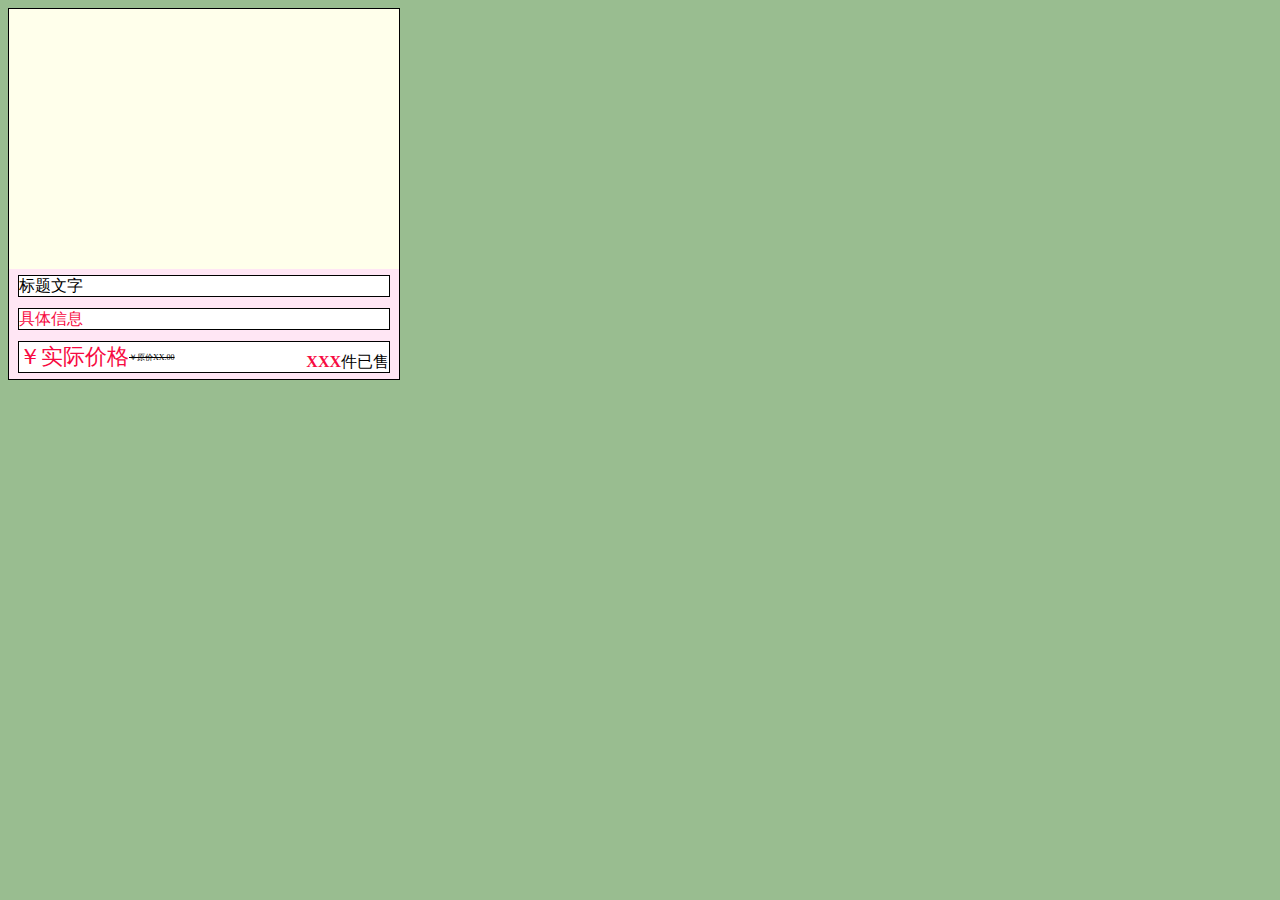
==== EX04/index.html @ d6a9ebe5 "web" ====
<!DOCTYPE html>
<html lang="en">
<head>
	<meta charset="UTF-8">
	<title>Document</title>
	<link href = "index.css" rel ="stylesheet" type = "text/css"/>
</head>
<body>
	<div class="ui-main">
		<div class="ui-main-head"></div>	
		<div class="ui-main-foot">
			<div class="ui-1">标题文字</div>
			<div class="ui-2">具体信息</div>
			<div class="ui-3">
				<div class="ui-3-1">
					<div class="ui-3-1-m1">实际价格</div>
					<div class="ui-3-1-m2">￥原价XX.00</div>
				</div>
				<div class="ui-3-2">XXX</div>
			</div>
		</div>
	</div>
</body>
</html>
---- EX04/index.css ----
body{
	background: #99bd90;
	font-family: "Microsoft JhengHei";
}
.ui-main{
	width: 390px;
	height: 370px;
	background: #ffffeb;
	border: solid 1px black;
}
.ui-main-head{
	width: 390px;
	height: 260px;
}
.ui-main-foot{
	width: 390px;
	height: 110px;
	background: #ffe6f4;
	display: flex; 
	/*  flex-direction: column;  */
	flex-wrap: wrap;
	justify-content: center;
	align-items: center;
}
.ui-1{
	width: 370px;
	height: 20px;
	background: #ffffff;
	border: solid 1px black;
}
.ui-2{
	width: 370px;
	height: 20px;
	background: #ffffff;
	color: #f70b42;
	border: solid 1px black;
}
.ui-3{
	width: 370px;
	height: 30px;
	background: #ffffff;
	display: flex;
	justify-content: space-between;
	border: solid 1px black;
}
.ui-3-1:before{
	font-size: 22px;
	content: "￥";
	color: #f70b42;
}
.ui-3-1{
	display: flex;
}
.ui-3-1-m1{
	color: #f70b42;
	font-size: 22px;
}
.ui-3-1-m2{
	font-size: 8px;
	font-weight: 100;
	margin-top: 10px;
	text-decoration:line-through;
}

.ui-3-2{
	color: #f70b42;
	margin-top: 10px;
	font-weight: bold;
}
.ui-3-2:after{
	font-weight: 100;
	content: "件已售";
	color: black;
}
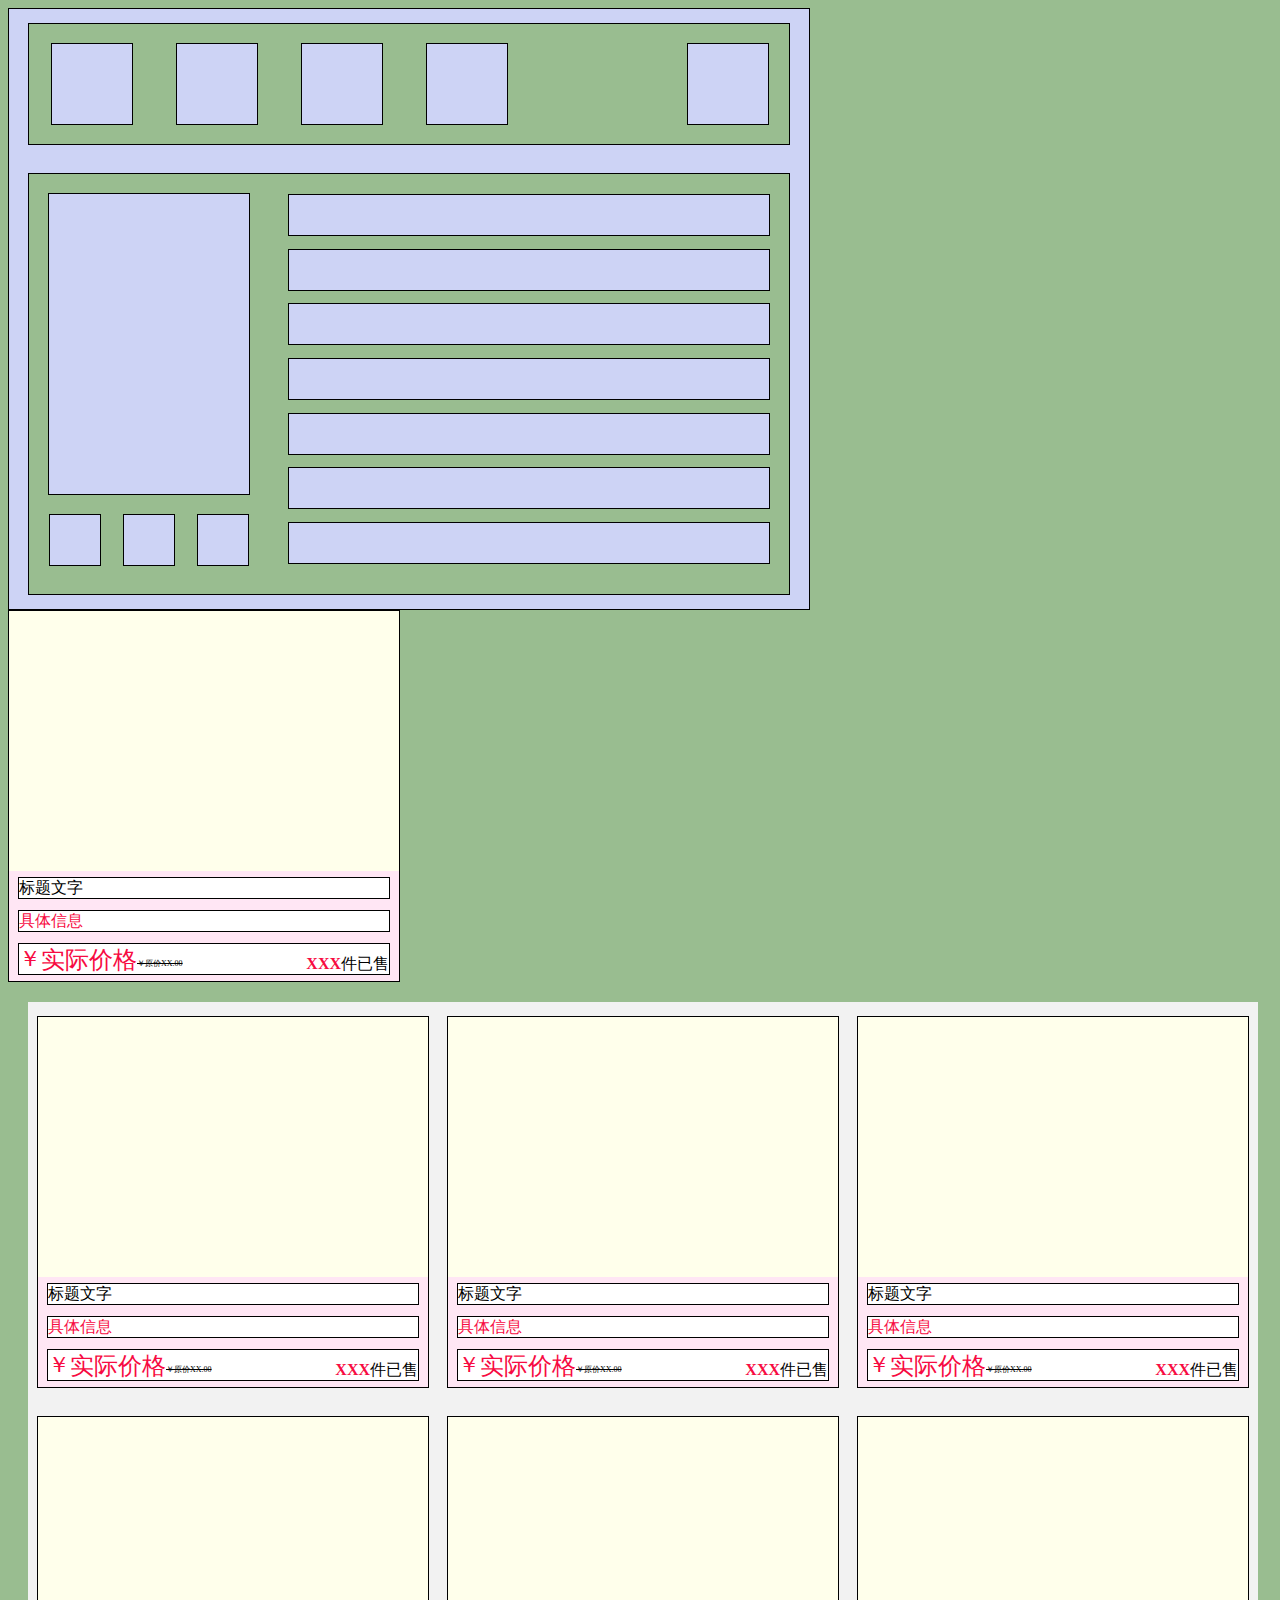
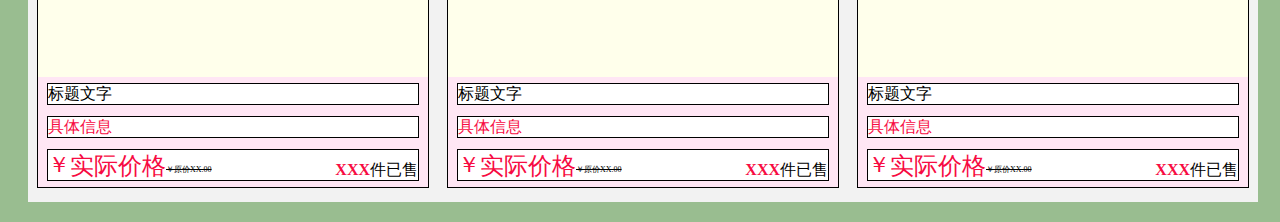
==== commit dd5a8fcd: "web" ====
--- a/EX04/index.html
+++ b/EX04/index.html
@@ -6,6 +6,49 @@
 	<link href = "index.css" rel ="stylesheet" type = "text/css"/>
 </head>
 <body>
+	<div class="ui-content">
+		<div class="ui-content-1">
+			<div class="ui-content-1-left">
+				<div class="bigsquare"></div>
+				<div class="bigsquare"></div>
+				<div class="bigsquare"></div>
+				<div class="bigsquare"></div>
+			</div>
+			<div class="ui-content-1-right">
+				<div class="bigsquare"></div>
+			</div>
+		</div>
+		<div class="ui-content-2">
+			<div class="ui-content-2-left">
+				<div class="left-top">
+					<div class="bigrectangle"></div>
+				</div>
+				<div class="left-down">
+					<div class="space"></div>
+					<div class="space-then">
+						<div class="smallsquare"></div>
+						<div class="smallsquare"></div>
+						<div class="smallsquare"></div>
+					</div>
+					<div class="space"></div>
+				</div>
+			</div>
+			<div class="ui-content-2-right">
+				<div class="right-top"></div>
+				<div class="right-down">
+					<div class="smallrectangle"></div>
+					<div class="smallrectangle"></div>
+					<div class="smallrectangle"></div>
+					<div class="smallrectangle"></div>
+					<div class="smallrectangle"></div>
+					<div class="smallrectangle"></div>
+					<div class="smallrectangle"></div>
+				</div>
+			</div>
+		</div>
+	</div>
+
+
 	<div class="ui-main">
 		<div class="ui-main-head"></div>	
 		<div class="ui-main-foot">
@@ -20,5 +63,99 @@
 			</div>
 		</div>
 	</div>
+
+
+	<div class="ui-container">
+		<div class="ui-main">
+			<div class="ui-main-head"></div>	
+			<div class="ui-main-foot">
+				<div class="ui-1">标题文字</div>
+				<div class="ui-2">具体信息</div>
+				<div class="ui-3">
+					<div class="ui-3-1">
+						<div class="ui-3-1-m1">实际价格</div>
+						<div class="ui-3-1-m2">￥原价XX.00</div>
+					</div>
+					<div class="ui-3-2">XXX</div>
+				</div>
+			</div>
+		</div>
+
+		<div class="ui-main">
+			<div class="ui-main-head"></div>	
+			<div class="ui-main-foot">
+				<div class="ui-1">标题文字</div>
+				<div class="ui-2">具体信息</div>
+				<div class="ui-3">
+					<div class="ui-3-1">
+						<div class="ui-3-1-m1">实际价格</div>
+						<div class="ui-3-1-m2">￥原价XX.00</div>
+					</div>
+					<div class="ui-3-2">XXX</div>
+				</div>
+			</div>
+		</div>
+
+		<div class="ui-main">
+			<div class="ui-main-head"></div>	
+			<div class="ui-main-foot">
+				<div class="ui-1">标题文字</div>
+				<div class="ui-2">具体信息</div>
+				<div class="ui-3">
+					<div class="ui-3-1">
+						<div class="ui-3-1-m1">实际价格</div>
+						<div class="ui-3-1-m2">￥原价XX.00</div>
+					</div>
+					<div class="ui-3-2">XXX</div>
+				</div>
+			</div>
+		</div>
+
+		<div class="ui-main">
+			<div class="ui-main-head"></div>	
+			<div class="ui-main-foot">
+				<div class="ui-1">标题文字</div>
+				<div class="ui-2">具体信息</div>
+				<div class="ui-3">
+					<div class="ui-3-1">
+						<div class="ui-3-1-m1">实际价格</div>
+						<div class="ui-3-1-m2">￥原价XX.00</div>
+					</div>
+					<div class="ui-3-2">XXX</div>
+				</div>
+			</div>
+		</div>
+
+		<div class="ui-main">
+			<div class="ui-main-head"></div>	
+			<div class="ui-main-foot">
+				<div class="ui-1">标题文字</div>
+				<div class="ui-2">具体信息</div>
+				<div class="ui-3">
+					<div class="ui-3-1">
+						<div class="ui-3-1-m1">实际价格</div>
+						<div class="ui-3-1-m2">￥原价XX.00</div>
+					</div>
+					<div class="ui-3-2">XXX</div>
+				</div>
+			</div>
+		</div>
+
+		<div class="ui-main">
+			<div class="ui-main-head"></div>	
+			<div class="ui-main-foot">
+				<div class="ui-1">标题文字</div>
+				<div class="ui-2">具体信息</div>
+				<div class="ui-3">
+					<div class="ui-3-1">
+						<div class="ui-3-1-m1">实际价格</div>
+						<div class="ui-3-1-m2">￥原价XX.00</div>
+					</div>
+					<div class="ui-3-2">XXX</div>
+				</div>
+			</div>
+		</div>
+	</div>
+
 </body>
 </html>--- a/EX04/index.css
+++ b/EX04/index.css
@@ -1,6 +1,117 @@
 body{
 	background: #99bd90;
-	font-family: "Microsoft JhengHei";
+	font-family: "KaiTi";
+}
+.ui-content{
+	width: 800px;
+	height: 600px;
+	background: #cdd3f5;
+	display: flex;
+	flex-direction: column;
+	justify-content: space-around;
+	align-items: center;
+	border: solid 1px black;
+}
+.ui-content-1{
+	width: 760px;
+	height: 120px;
+	background: #99bd90;
+	display: flex;
+	border: solid 1px black;
+}
+.ui-content-1-left{
+	width: 500px;
+	height: 120px;
+	display: flex;
+	justify-content: space-around;
+	align-items: center;
+}
+.ui-content-1-right{
+	width: 240px;
+	height: 120px;
+	display: flex;
+	justify-content: flex-end;
+	align-items: center;
+}
+.bigsquare{
+	width: 80px;
+	height: 80px;
+	background: #cdd3f5;
+	border: solid 1px black;
+}
+
+.ui-content-2{
+	width: 760px;
+	height: 420px;
+	background: #99bd90;
+	display: flex;
+	border: solid 1px black;
+}
+.ui-content-2-left{
+	width: 240px;
+	height: 410px;
+	display: flex;
+	flex-direction: column;
+	justify-content: space-around;
+	align-items: center;
+}
+.left-top{
+	width: 240px;
+	height: 340px;
+	display: flex;
+	justify-content: center;
+	align-items: center;
+}
+.left-down{
+	width: 240px;
+	height: 70px;
+	display: flex;
+}
+.space{
+	width: 20px;
+	height: 60px;
+}
+.space-then{
+	width: 200px;
+	height: 60px;
+	display: flex;
+	justify-content: space-between;
+}
+.ui-content-2-right{
+	width: 520px;
+	height: 420px;
+	display: flex;
+	flex-direction: column;
+}
+.right-top{
+	width: 520px;
+	height: 20px;
+}
+.right-down{
+	width: 520px;
+	height: 370px;
+	display: flex;
+	flex-direction: column;
+	justify-content: space-between;
+	align-items: center;
+}
+.smallsquare{
+	width: 50px;
+	height: 50px;
+	background: #cdd3f5;
+	border: solid 1px black;
+}
+.bigrectangle{
+	width: 200px;
+	height: 300px;
+	background: #cdd3f5;
+	border: solid 1px black;
+}
+.smallrectangle{
+	width: 480px;
+	height: 40px;
+	background: #cdd3f5;
+	border: solid 1px black;
 }
 .ui-main{
 	width: 390px;
@@ -21,6 +132,10 @@
 	flex-wrap: wrap;
 	justify-content: center;
 	align-items: center;
+}
+.ui-1:before{
+	content: "";
+
 }
 .ui-1{
 	width: 370px;
@@ -53,15 +168,14 @@
 }
 .ui-3-1-m1{
 	color: #f70b42;
-	font-size: 22px;
+	font-size: 24px;
 }
 .ui-3-1-m2{
 	font-size: 8px;
 	font-weight: 100;
-	margin-top: 10px;
+	margin-top: 14px;
 	text-decoration:line-through;
 }
-
 .ui-3-2{
 	color: #f70b42;
 	margin-top: 10px;
@@ -71,4 +185,14 @@
 	font-weight: 100;
 	content: "件已售";
 	color: black;
+}
+.ui-container{
+	background: #f2f2f2;
+	margin: 20px;
+	width: 1230px;
+	height: 800px;
+	display: flex;
+	flex-wrap: wrap;
+	justify-content: space-around;
+	align-items: center;
 }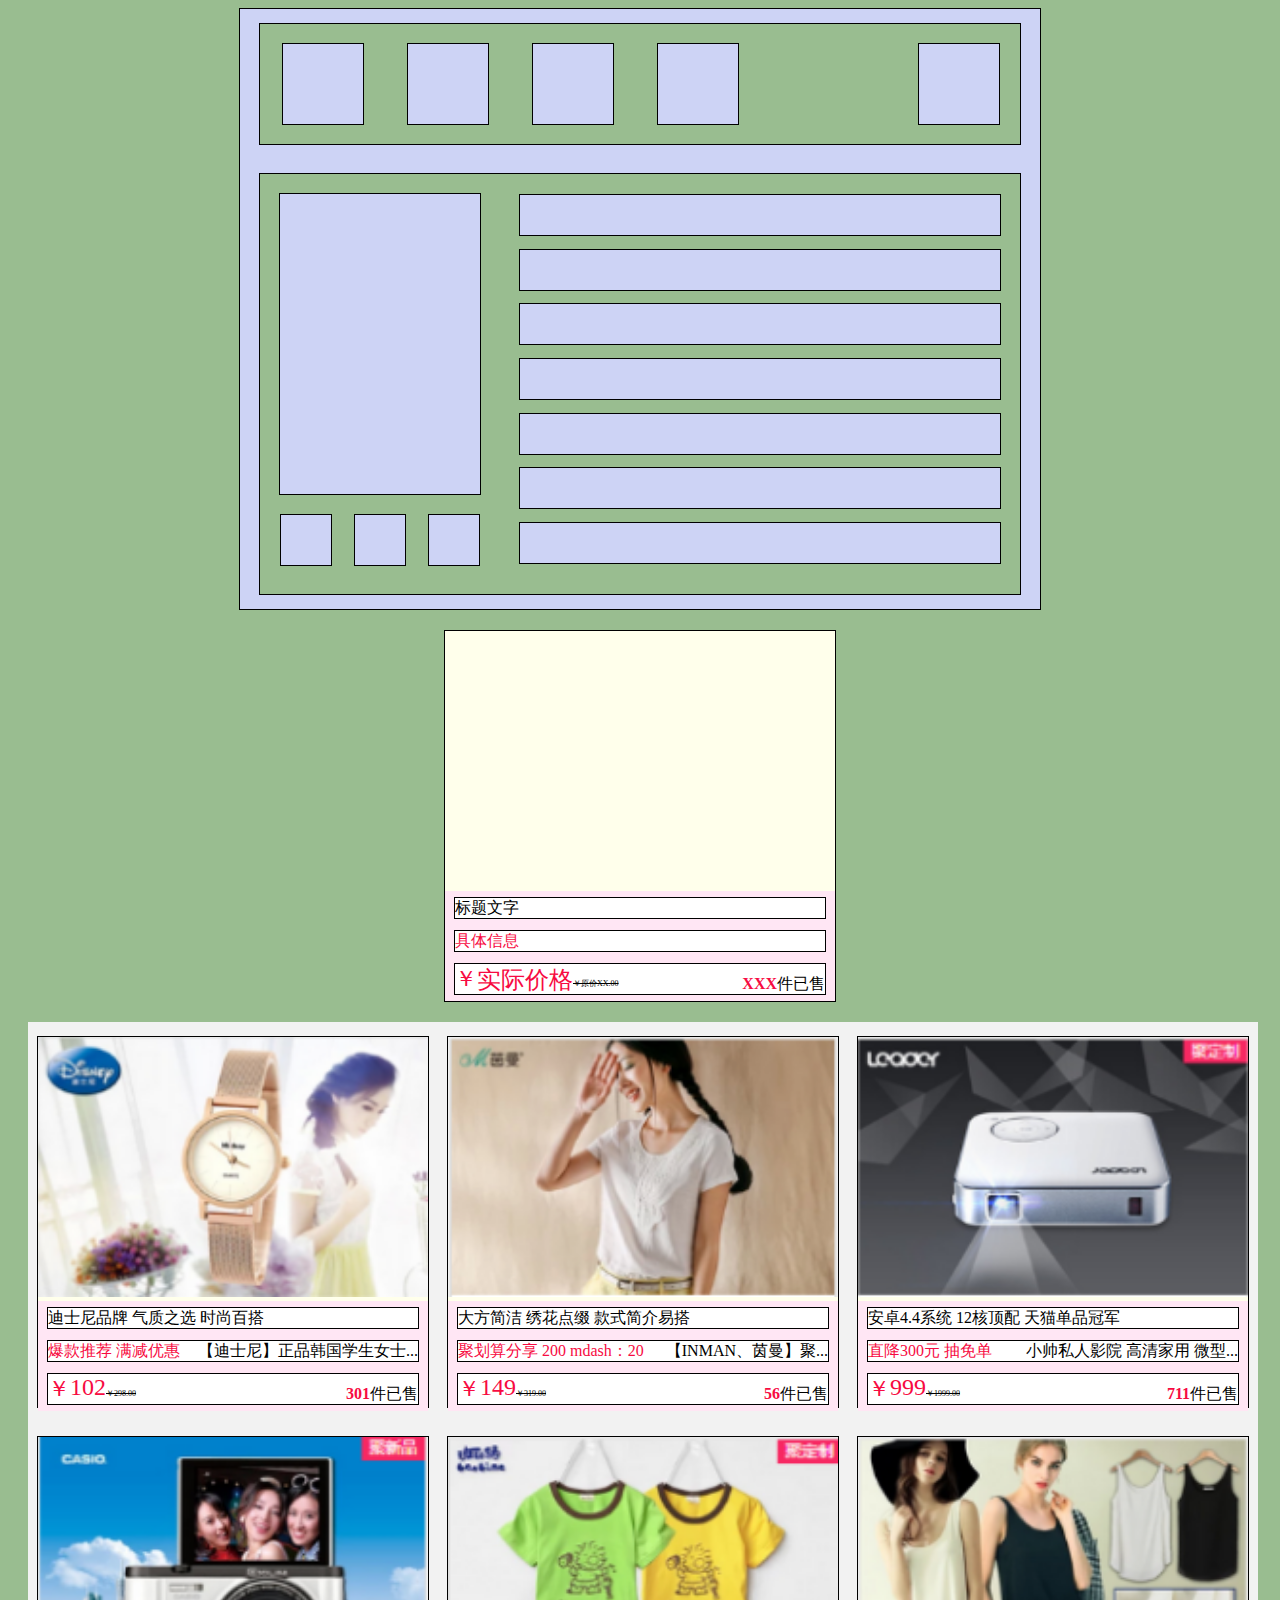
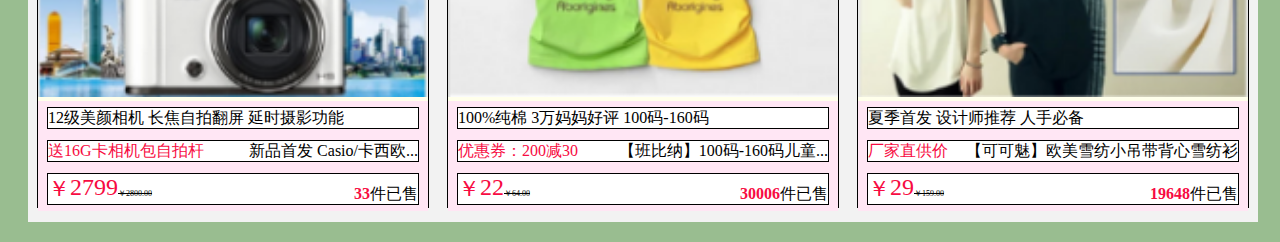
==== commit 34aaf357: "web" ====
--- a/EX04/index.html
+++ b/EX04/index.html
@@ -2,10 +2,11 @@
 <html lang="en">
 <head>
 	<meta charset="UTF-8">
-	<title>Document</title>
+	<title>EX04</title>
 	<link href = "index.css" rel ="stylesheet" type = "text/css"/>
 </head>
 <body>
+<center>
 	<div class="ui-content">
 		<div class="ui-content-1">
 			<div class="ui-content-1-left">
@@ -67,95 +68,119 @@
 
 	<div class="ui-container">
 		<div class="ui-main">
-			<div class="ui-main-head"></div>	
+			<!-- <div class="ui-main-head"></div>	 -->
+			<img src="pit/p1.png" class="ui-main-head">
 			<div class="ui-main-foot">
-				<div class="ui-1">标题文字</div>
-				<div class="ui-2">具体信息</div>
+				<div class="ui-1">迪士尼品牌 气质之选 时尚百搭</div>
+				<div class="ui-2">
+					<div>爆款推荐 满减优惠</div>
+					<div style="color: black">【迪士尼】正品韩国学生女士...</div>
+				</div>
 				<div class="ui-3">
 					<div class="ui-3-1">
-						<div class="ui-3-1-m1">实际价格</div>
-						<div class="ui-3-1-m2">￥原价XX.00</div>
+						<div class="ui-3-1-m1">102</div>
+						<div class="ui-3-1-m2">￥298.00</div>
 					</div>
-					<div class="ui-3-2">XXX</div>
+					<div class="ui-3-2">301</div>
 				</div>
 			</div>
 		</div>
 
 		<div class="ui-main">
-			<div class="ui-main-head"></div>	
+			<!-- <div class="ui-main-head"></div>	 -->
+			<img src="pit/p2.png" class="ui-main-head">	
 			<div class="ui-main-foot">
-				<div class="ui-1">标题文字</div>
-				<div class="ui-2">具体信息</div>
+				<div class="ui-1">大方简洁 绣花点缀 款式简介易搭</div>
+				<div class="ui-2">
+					<div>聚划算分享 200 mdash：20</div>
+					<div style="color: black">【INMAN、茵曼】聚...</div>
+				</div>
 				<div class="ui-3">
 					<div class="ui-3-1">
-						<div class="ui-3-1-m1">实际价格</div>
-						<div class="ui-3-1-m2">￥原价XX.00</div>
+						<div class="ui-3-1-m1">149</div>
+						<div class="ui-3-1-m2">￥319.00</div>
 					</div>
-					<div class="ui-3-2">XXX</div>
+					<div class="ui-3-2">56</div>
 				</div>
 			</div>
 		</div>
 
 		<div class="ui-main">
-			<div class="ui-main-head"></div>	
+			<!-- <div class="ui-main-head"></div>	 -->
+			<img src="pit/p3.png" class="ui-main-head">
 			<div class="ui-main-foot">
-				<div class="ui-1">标题文字</div>
-				<div class="ui-2">具体信息</div>
+				<div class="ui-1">安卓4.4系统 12核顶配 天猫单品冠军</div>
+				<div class="ui-2">
+					<div>直降300元 抽免单</div>
+					<div style="color: black">小帅私人影院 高清家用 微型...</div>
+				</div>
 				<div class="ui-3">
 					<div class="ui-3-1">
-						<div class="ui-3-1-m1">实际价格</div>
-						<div class="ui-3-1-m2">￥原价XX.00</div>
+						<div class="ui-3-1-m1">999</div>
+						<div class="ui-3-1-m2">￥1999.00</div>
 					</div>
-					<div class="ui-3-2">XXX</div>
+					<div class="ui-3-2">711</div>
 				</div>
 			</div>
 		</div>
 
 		<div class="ui-main">
-			<div class="ui-main-head"></div>	
+			<!-- <div class="ui-main-head"></div>	 -->
+			<img src="pit/p4.png" class="ui-main-head">
 			<div class="ui-main-foot">
-				<div class="ui-1">标题文字</div>
-				<div class="ui-2">具体信息</div>
+				<div class="ui-1">12级美颜相机 长焦自拍翻屏 延时摄影功能</div>
+				<div class="ui-2">
+					<div>送16G卡相机包自拍杆</div>
+					<div style="color: black">新品首发 Casio/卡西欧...</div>
+				</div>
 				<div class="ui-3">
 					<div class="ui-3-1">
-						<div class="ui-3-1-m1">实际价格</div>
-						<div class="ui-3-1-m2">￥原价XX.00</div>
+						<div class="ui-3-1-m1">2799</div>
+						<div class="ui-3-1-m2">￥2800.00</div>
 					</div>
-					<div class="ui-3-2">XXX</div>
+					<div class="ui-3-2">33</div>
 				</div>
 			</div>
 		</div>
 
 		<div class="ui-main">
-			<div class="ui-main-head"></div>	
+			<!-- <div class="ui-main-head"></div>	 -->
+			<img src="pit/p5.png" class="ui-main-head">
 			<div class="ui-main-foot">
-				<div class="ui-1">标题文字</div>
-				<div class="ui-2">具体信息</div>
+				<div class="ui-1">100%纯棉 3万妈妈好评 100码-160码</div>
+				<div class="ui-2">
+					<div>优惠券：200减30</div>
+					<div style="color: black">【班比纳】100码-160码儿童...</div>
+				</div>
 				<div class="ui-3">
 					<div class="ui-3-1">
-						<div class="ui-3-1-m1">实际价格</div>
-						<div class="ui-3-1-m2">￥原价XX.00</div>
+						<div class="ui-3-1-m1">22</div>
+						<div class="ui-3-1-m2">￥64.00</div>
 					</div>
-					<div class="ui-3-2">XXX</div>
+					<div class="ui-3-2">30006</div>
 				</div>
 			</div>
 		</div>
 
 		<div class="ui-main">
-			<div class="ui-main-head"></div>	
+			<!-- <div class="ui-main-head"></div>	 -->
+			<img src="pit/p6.png" class="ui-main-head">
 			<div class="ui-main-foot">
-				<div class="ui-1">标题文字</div>
-				<div class="ui-2">具体信息</div>
+				<div class="ui-1">夏季首发 设计师推荐 人手必备</div>
+				<div class="ui-2">
+					<div>厂家直供价</div>
+					<div style="color: black">【可可魅】欧美雪纺小吊带背心雪纺衫</div>
+				</div>
 				<div class="ui-3">
 					<div class="ui-3-1">
-						<div class="ui-3-1-m1">实际价格</div>
-						<div class="ui-3-1-m2">￥原价XX.00</div>
+						<div class="ui-3-1-m1">29</div>
+						<div class="ui-3-1-m2">￥159.00</div>
 					</div>
-					<div class="ui-3-2">XXX</div>
+					<div class="ui-3-2">19648</div>
 				</div>
 			</div>
 		</div>
 	</div>
-
+</center>
 </body>
 </html>--- a/EX04/index.css
+++ b/EX04/index.css
@@ -3,6 +3,7 @@
 	font-family: "KaiTi";
 }
 .ui-content{
+	margin-bottom: 20px; 
 	width: 800px;
 	height: 600px;
 	background: #cdd3f5;
@@ -133,15 +134,12 @@
 	justify-content: center;
 	align-items: center;
 }
-.ui-1:before{
-	content: "";
-
-}
 .ui-1{
 	width: 370px;
 	height: 20px;
 	background: #ffffff;
 	border: solid 1px black;
+	display: flex;
 }
 .ui-2{
 	width: 370px;
@@ -149,6 +147,8 @@
 	background: #ffffff;
 	color: #f70b42;
 	border: solid 1px black;
+	display: flex;
+	justify-content: space-between;
 }
 .ui-3{
 	width: 370px;
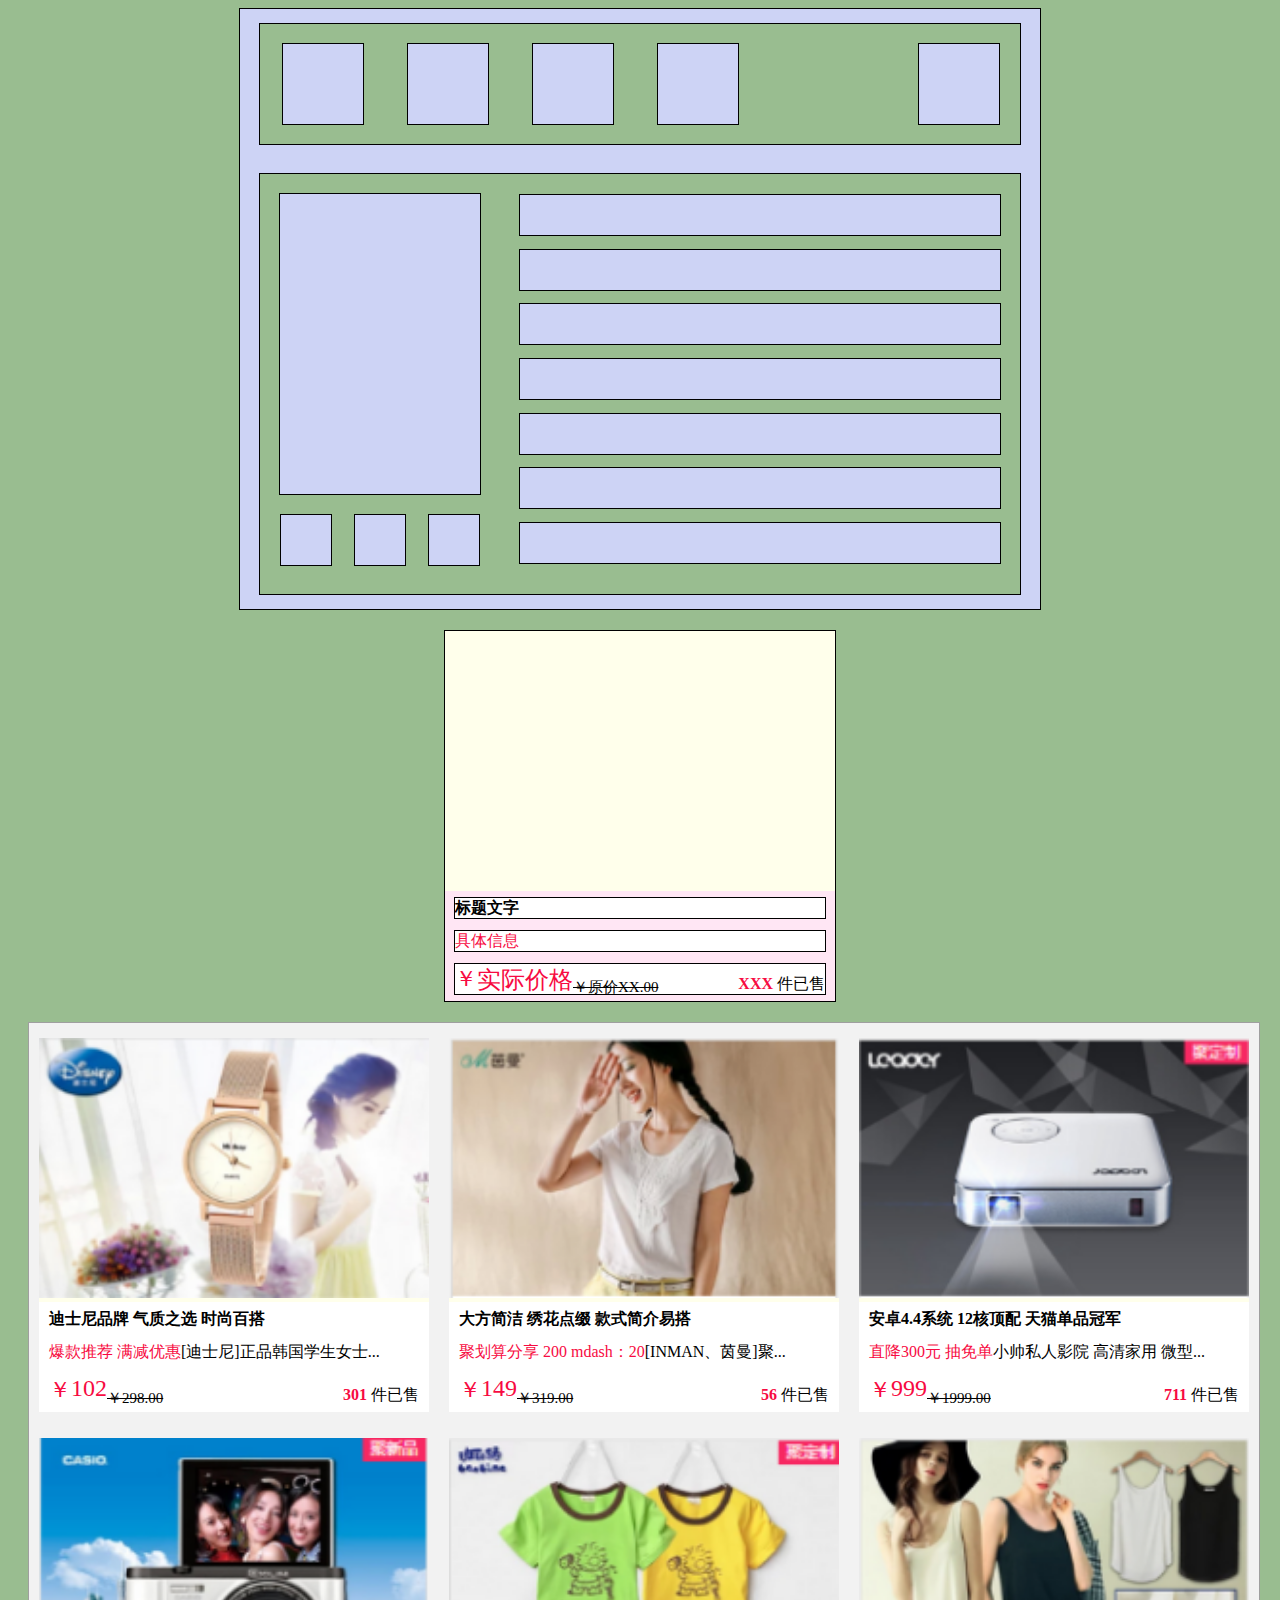
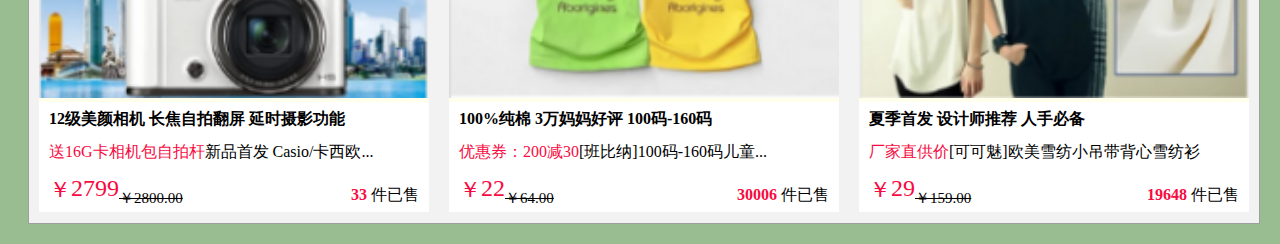
==== commit a7a0d601: "web" ====
--- a/EX04/index.html
+++ b/EX04/index.html
@@ -50,7 +50,7 @@
 	</div>
 
 
-	<div class="ui-main">
+	<div class="ui-main" style="border: solid 1px black;">
 		<div class="ui-main-head"></div>	
 		<div class="ui-main-foot">
 			<div class="ui-1">标题文字</div>
@@ -60,7 +60,7 @@
 					<div class="ui-3-1-m1">实际价格</div>
 					<div class="ui-3-1-m2">￥原价XX.00</div>
 				</div>
-				<div class="ui-3-2">XXX</div>
+				<div class="ui-3-2">XXX </div>
 			</div>
 		</div>
 	</div>
@@ -70,18 +70,18 @@
 		<div class="ui-main">
 			<!-- <div class="ui-main-head"></div>	 -->
 			<img src="pit/p1.png" class="ui-main-head">
-			<div class="ui-main-foot">
-				<div class="ui-1">迪士尼品牌 气质之选 时尚百搭</div>
-				<div class="ui-2">
+			<div class="ui-main-foot whiteback">
+				<div class="ui-1 solidwidth">迪士尼品牌 气质之选 时尚百搭</div>
+				<div class="ui-2 solidwidth">
 					<div>爆款推荐 满减优惠</div>
-					<div style="color: black">【迪士尼】正品韩国学生女士...</div>
+					<div class="backbold">[迪士尼]正品韩国学生女士...</div>
 				</div>
-				<div class="ui-3">
+				<div class="ui-3 solidwidth">
 					<div class="ui-3-1">
 						<div class="ui-3-1-m1">102</div>
 						<div class="ui-3-1-m2">￥298.00</div>
 					</div>
-					<div class="ui-3-2">301</div>
+					<div class="ui-3-2">301 </div>
 				</div>
 			</div>
 		</div>
@@ -89,18 +89,18 @@
 		<div class="ui-main">
 			<!-- <div class="ui-main-head"></div>	 -->
 			<img src="pit/p2.png" class="ui-main-head">	
-			<div class="ui-main-foot">
-				<div class="ui-1">大方简洁 绣花点缀 款式简介易搭</div>
-				<div class="ui-2">
+			<div class="ui-main-foot whiteback">
+				<div class="ui-1 solidwidth">大方简洁 绣花点缀 款式简介易搭</div>
+				<div class="ui-2 solidwidth">
 					<div>聚划算分享 200 mdash：20</div>
-					<div style="color: black">【INMAN、茵曼】聚...</div>
+					<div class="backbold">[INMAN、茵曼]聚...</div>
 				</div>
-				<div class="ui-3">
+				<div class="ui-3 solidwidth">
 					<div class="ui-3-1">
 						<div class="ui-3-1-m1">149</div>
 						<div class="ui-3-1-m2">￥319.00</div>
 					</div>
-					<div class="ui-3-2">56</div>
+					<div class="ui-3-2">56 </div>
 				</div>
 			</div>
 		</div>
@@ -108,18 +108,18 @@
 		<div class="ui-main">
 			<!-- <div class="ui-main-head"></div>	 -->
 			<img src="pit/p3.png" class="ui-main-head">
-			<div class="ui-main-foot">
-				<div class="ui-1">安卓4.4系统 12核顶配 天猫单品冠军</div>
-				<div class="ui-2">
+			<div class="ui-main-foot whiteback">
+				<div class="ui-1 solidwidth">安卓4.4系统 12核顶配 天猫单品冠军</div>
+				<div class="ui-2 solidwidth">
 					<div>直降300元 抽免单</div>
-					<div style="color: black">小帅私人影院 高清家用 微型...</div>
+					<div class="backbold">小帅私人影院 高清家用 微型...</div>
 				</div>
-				<div class="ui-3">
+				<div class="ui-3 solidwidth">
 					<div class="ui-3-1">
 						<div class="ui-3-1-m1">999</div>
 						<div class="ui-3-1-m2">￥1999.00</div>
 					</div>
-					<div class="ui-3-2">711</div>
+					<div class="ui-3-2">711 </div>
 				</div>
 			</div>
 		</div>
@@ -127,18 +127,18 @@
 		<div class="ui-main">
 			<!-- <div class="ui-main-head"></div>	 -->
 			<img src="pit/p4.png" class="ui-main-head">
-			<div class="ui-main-foot">
-				<div class="ui-1">12级美颜相机 长焦自拍翻屏 延时摄影功能</div>
-				<div class="ui-2">
+			<div class="ui-main-foot whiteback">
+				<div class="ui-1 solidwidth">12级美颜相机 长焦自拍翻屏 延时摄影功能</div>
+				<div class="ui-2 solidwidth">
 					<div>送16G卡相机包自拍杆</div>
-					<div style="color: black">新品首发 Casio/卡西欧...</div>
+					<div class="backbold">新品首发 Casio/卡西欧...</div>
 				</div>
-				<div class="ui-3">
+				<div class="ui-3 solidwidth">
 					<div class="ui-3-1">
 						<div class="ui-3-1-m1">2799</div>
 						<div class="ui-3-1-m2">￥2800.00</div>
 					</div>
-					<div class="ui-3-2">33</div>
+					<div class="ui-3-2">33 </div>
 				</div>
 			</div>
 		</div>
@@ -146,18 +146,18 @@
 		<div class="ui-main">
 			<!-- <div class="ui-main-head"></div>	 -->
 			<img src="pit/p5.png" class="ui-main-head">
-			<div class="ui-main-foot">
-				<div class="ui-1">100%纯棉 3万妈妈好评 100码-160码</div>
-				<div class="ui-2">
+			<div class="ui-main-foot whiteback">
+				<div class="ui-1 solidwidth">100%纯棉 3万妈妈好评 100码-160码</div>
+				<div class="ui-2 solidwidth">
 					<div>优惠券：200减30</div>
-					<div style="color: black">【班比纳】100码-160码儿童...</div>
+					<div class="backbold">[班比纳]100码-160码儿童...</div>
 				</div>
-				<div class="ui-3">
+				<div class="ui-3 solidwidth">
 					<div class="ui-3-1">
 						<div class="ui-3-1-m1">22</div>
 						<div class="ui-3-1-m2">￥64.00</div>
 					</div>
-					<div class="ui-3-2">30006</div>
+					<div class="ui-3-2">30006 </div>
 				</div>
 			</div>
 		</div>
@@ -165,18 +165,18 @@
 		<div class="ui-main">
 			<!-- <div class="ui-main-head"></div>	 -->
 			<img src="pit/p6.png" class="ui-main-head">
-			<div class="ui-main-foot">
-				<div class="ui-1">夏季首发 设计师推荐 人手必备</div>
-				<div class="ui-2">
+			<div class="ui-main-foot whiteback">
+				<div class="ui-1 solidwidth">夏季首发 设计师推荐 人手必备</div>
+				<div class="ui-2 solidwidth">
 					<div>厂家直供价</div>
-					<div style="color: black">【可可魅】欧美雪纺小吊带背心雪纺衫</div>
+					<div class="backbold">[可可魅]欧美雪纺小吊带背心雪纺衫</div>
 				</div>
-				<div class="ui-3">
+				<div class="ui-3 solidwidth">
 					<div class="ui-3-1">
 						<div class="ui-3-1-m1">29</div>
 						<div class="ui-3-1-m2">￥159.00</div>
 					</div>
-					<div class="ui-3-2">19648</div>
+					<div class="ui-3-2">19648 </div>
 				</div>
 			</div>
 		</div>
--- a/EX04/index.css
+++ b/EX04/index.css
@@ -1,6 +1,6 @@
 body{
 	background: #99bd90;
-	font-family: "KaiTi";
+	font-family: "Microsoft YaHei";
 }
 .ui-content{
 	margin-bottom: 20px; 
@@ -118,7 +118,6 @@
 	width: 390px;
 	height: 370px;
 	background: #ffffeb;
-	border: solid 1px black;
 }
 .ui-main-head{
 	width: 390px;
@@ -140,6 +139,7 @@
 	background: #ffffff;
 	border: solid 1px black;
 	display: flex;
+	font-weight: bold;
 }
 .ui-2{
 	width: 370px;
@@ -148,7 +148,7 @@
 	color: #f70b42;
 	border: solid 1px black;
 	display: flex;
-	justify-content: space-between;
+	justify-content: flex-start;
 }
 .ui-3{
 	width: 370px;
@@ -171,7 +171,7 @@
 	font-size: 24px;
 }
 .ui-3-1-m2{
-	font-size: 8px;
+	font-size: 15px;
 	font-weight: 100;
 	margin-top: 14px;
 	text-decoration:line-through;
@@ -187,6 +187,7 @@
 	color: black;
 }
 .ui-container{
+	border: solid 1px #9f9f9f;  
 	background: #f2f2f2;
 	margin: 20px;
 	width: 1230px;
@@ -195,4 +196,14 @@
 	flex-wrap: wrap;
 	justify-content: space-around;
 	align-items: center;
+}
+.solidwidth{
+	border-width: 0px;
+}
+.whiteback{
+	background: #ffffff;
+}
+.backbold{
+	color: black;
+	font-weight: 100;
 }